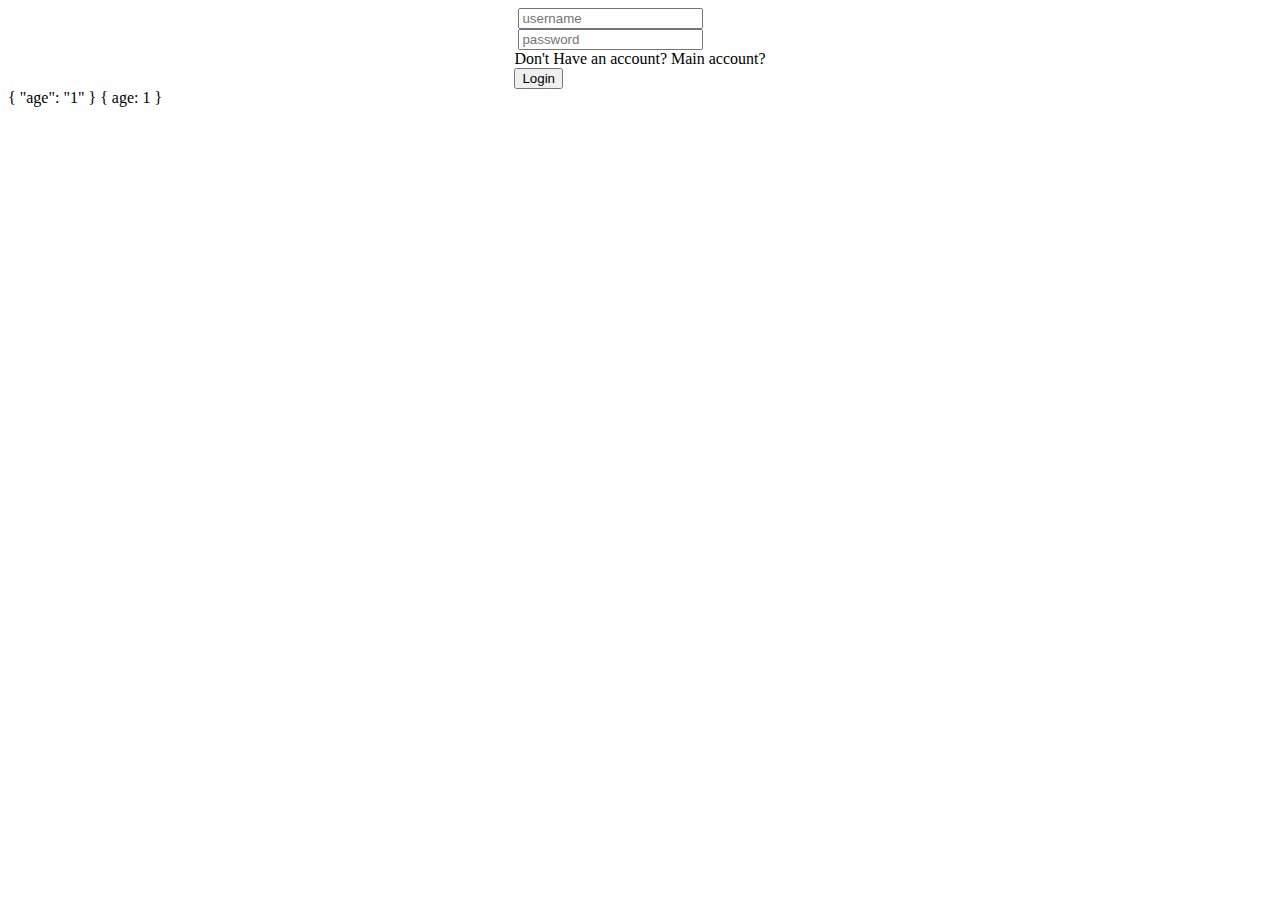
==== index.html @ 665e0e48 "hai trinh test" ====
<!DOCTYPE html>
<html lang="en">
<head>
    <meta charset="UTF-8">
    <meta http-equiv="X-UA-Compatible" content="IE=edge">
    <meta name="viewport" content="width=device-width, initial-scale=1.0">
    <link rel="stylesheet" href="styles.css">
    <title>Document</title>
</head>
<body>
    <div class="main-session">
        <div class="input-form">
            <div class="username">
                <label><img src=""/></label>
                <input type="text" class="username-input" placeholder="username">
                <br>
                <label><img src=""/></label>
                <input type="text" class="password-input" placeholder="password">
            </div>
            <div class="password"></div>
            <div class="signin-message">Don't Have an account? <a class="signin-link">Main account?</a></div>
            <button class="login-button">Login</button>
        </div>
    </div>
    

</body>
</html>

{
    "age": "1"
}

{
    age: 1
}
---- styles.css ----
.main-session{
    display: flex;
    align-content: center;
    justify-content: center ;
}
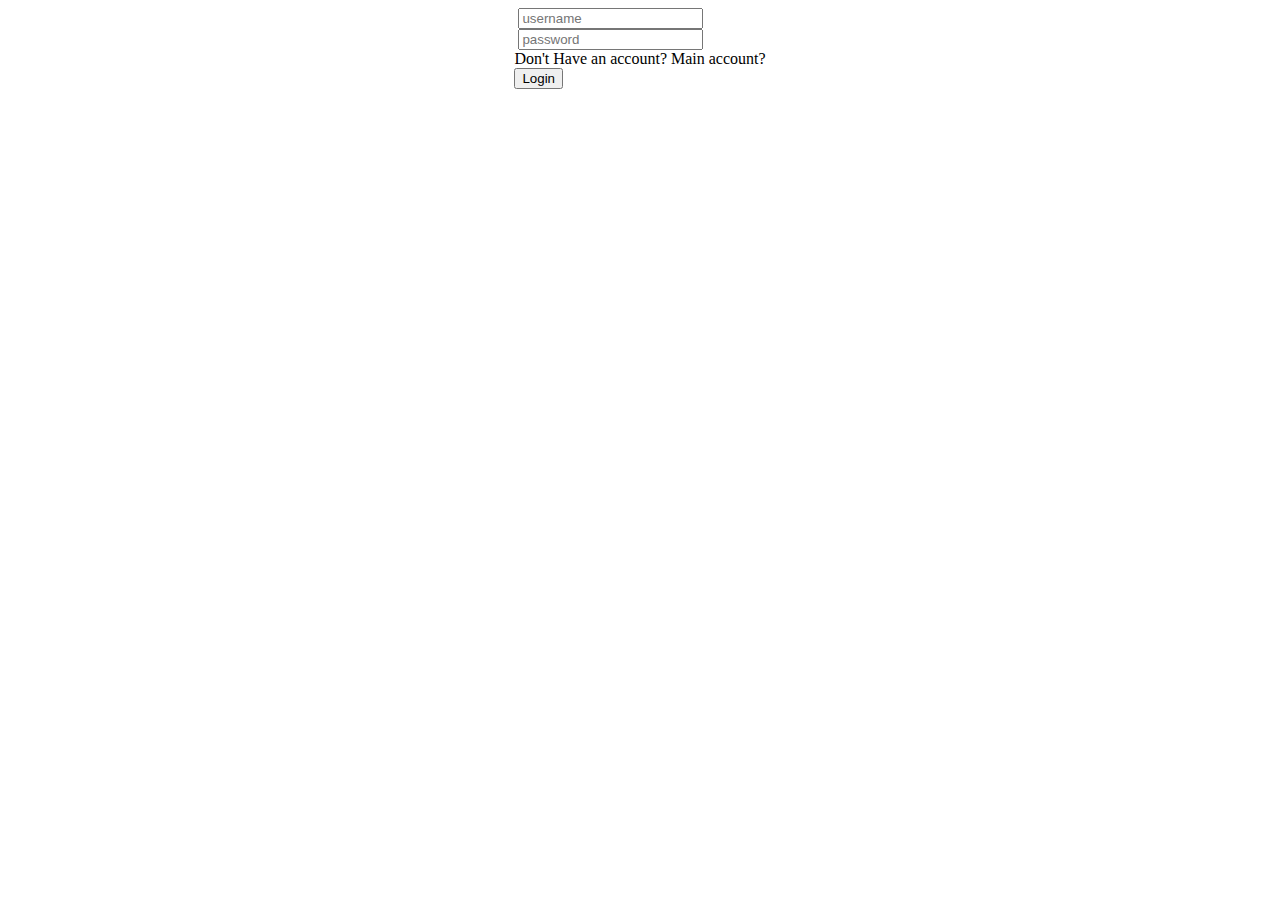
==== commit 410dba6d: "Hai Trinh update 3-23-2023" ====
--- a/index.html
+++ b/index.html
@@ -27,10 +27,3 @@
 </body>
 </html>
 
-{
-    "age": "1"
-}
-
-{
-    age: 1
-}